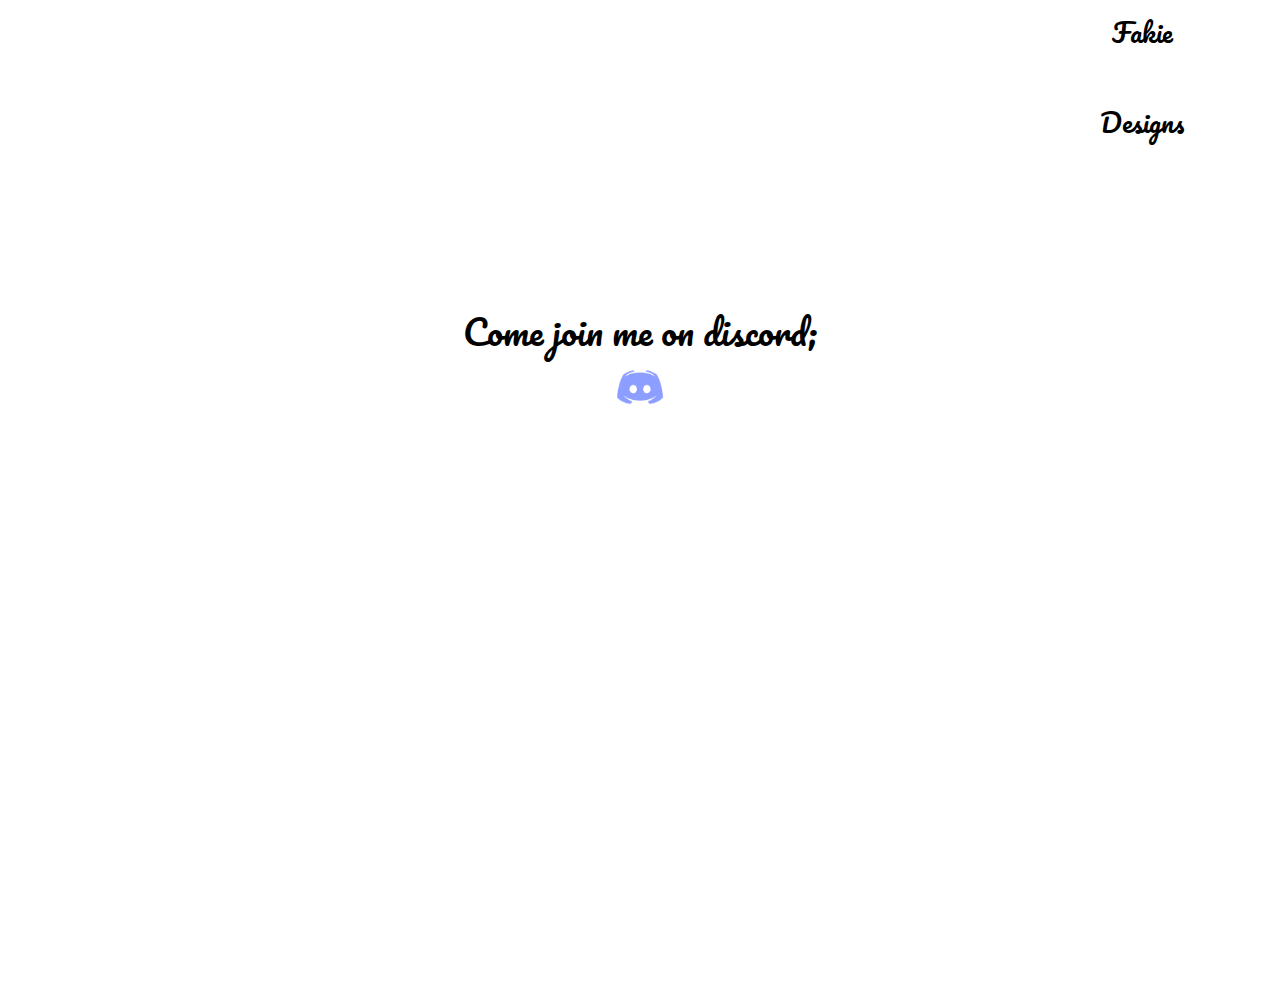
==== contact.html @ a0bcbfe7 "Actually added contact information" ====
<!doctype html>
<html>
    <head>
        <meta charset="utf-8">
        <meta name="viewport" content="width=device-width, initial-scale=1.0">
        <meta http-equiv="X-UA-Compatible" content="chrome">
        <link rel="stylesheet" href="https://use.fontawesome.com/releases/v5.8.1/css/all.css" integrity="sha384-50oBUHEmvpQ+1lW4y57PTFmhCaXp0ML5d60M1M7uH2+nqUivzIebhndOJK28anvf" crossorigin="anonymous">
        <link rel ="stylesheet" type="text/css" href="main.css">
        <link href="https://fonts.googleapis.com/css?family=Pacifico&display=swap" rel="stylesheet">
        <link rel="shortcut icon" href="images/faviconfinal.png" type="image/x-icon"/>
        <script type="text/javascript" src="slider.js"></script>
        <title>Contact</title>
    </head>
    <body>
        <div id="background">
            <div id="nav">
                <div id="navigation">
                    <div id="icon">Fakie<br><i class="fas fa-gamepad"></i><br>Designs</div>
                    <li id="slider"onclick="show()"><i class="fas fa-bars" alt="Pages"></i></li>
                    <table id="navicons">
                        <td><a id="homepagelink" href="index.html"><i class="fas fa-home"></i></a></td>
                        <td><a id="graphiclink" href="graphic.html"><i class="fas fa-eye"></i></a></td>
                        <td><a id="contactpagelink" href="contact.html"><i class="fas fa-address-book"></i></a></td>
                    </table>
                </div>
            </div>
            
            <div id="nicbuffer"><div id="discord">Come join me on discord;<br><a href="https://discord.gg/Z7DHyJS"><img height="50px" width="50px" src="images/disc.png" alt="Discord"></a></div></div>
        </div>
    </body>
</html>
---- main.css ----
body{
    margin:0;
}
#nav{
/*    background-image: url(https://images.pexels.com/photos/1629236/pexels-photo-1629236.jpeg?auto=compress&cs=tinysrgb&dpr=2&h=750&w=1260);
    background-color: slategray; */
    color: black;
    position: absolute;
    width: 100%;
}
#title{
    float: right;
    width: 0%;
    font-size: 2.5vw;
    text-align: right;
}
#slider{
    text-decoration: none;
    list-style: none;
    font-size: 5vw;
    padding-top: 10px;
    padding-left: 10px;
    position: absolute;
    cursor: pointer; 
}
#icon{
    width: 20%;
    height: 100%;
    padding-top: 10px;
    padding-right: 10px;
    float: right;
    font-size: 2vw;
    color: black;
    font-family: 'Pacifico', cursive;
    text-align: center;
}
#navicons{
    text-align: center;
    font-size:3vw;
    letter-spacing: 20px;
    padding-top: 15px;
    float:center;
    color: black;
    height: 100px;
    width: 20%;
    position: absolute;
    left: 50px;
    display: flex;
}

#navicons a:hover{
    background-color: blue;
}
#navicons a:visited{
    color: black;
}
#navicons.active{
    left: 50px;
}
#background{
/*    background-image: url(https://images.pexels.com/photos/1629236/pexels-photo-1629236.jpeg?auto=compress&cs=tinysrgb&dpr=2&h=750&w=1260);*/
    height: 1000px;
    background-position: center;
    background-repeat: repeat;
    background-size: cover;
    position: static;
    animation-name: example;
    animation-duration: 12s;
    animation-iteration-count: infinite;
}
#nicbuffer{
    width: 100%;
    height: 100px;
}

#nic{
    position: absolute;
    padding-left: 0;
    padding-right: 0%;
    width: 100%;
    height: 100%;
    overflow: hidden;
    animation-name:nicbgone;
    animation-duration: 2s;
    animation-iteration-count: 6;
    visibility: hidden;
}
#discord{
    position: absolute;
    height: 20%;
    width: 100%;
    text-align: center;
    top: 300px;
    font-family: 'Pacifico', cursive;
    overflow: hidden;
    font-size: 35px;
}
#foot{
    
}
@keyframes example {
    0% {background-color: #7799CC;}
    20% {background-color: #F69CC4;}
    40% {background-color: #f4adc6;}
    60% {background-color: #FDFD95 ;}
    80% {background-color: #AFC3D2;}
    100% {background-color: #7799CC;}
}
@keyframes nicbgone {
    0% {visibility: hidden; opacity: 0.0;}
    70% {visibility: visible; opacity: 0.1;}
    100%{visibility: hidden;opacity: 0.0;}
}
@media screen and (max-width:760px){
    #navicons{
        position: absolute;
        left: -200px;
        display: flex;
    }
}
@media screen and (min-width:760px){
    #slider{
        position: fixed;
        display: none;
    }
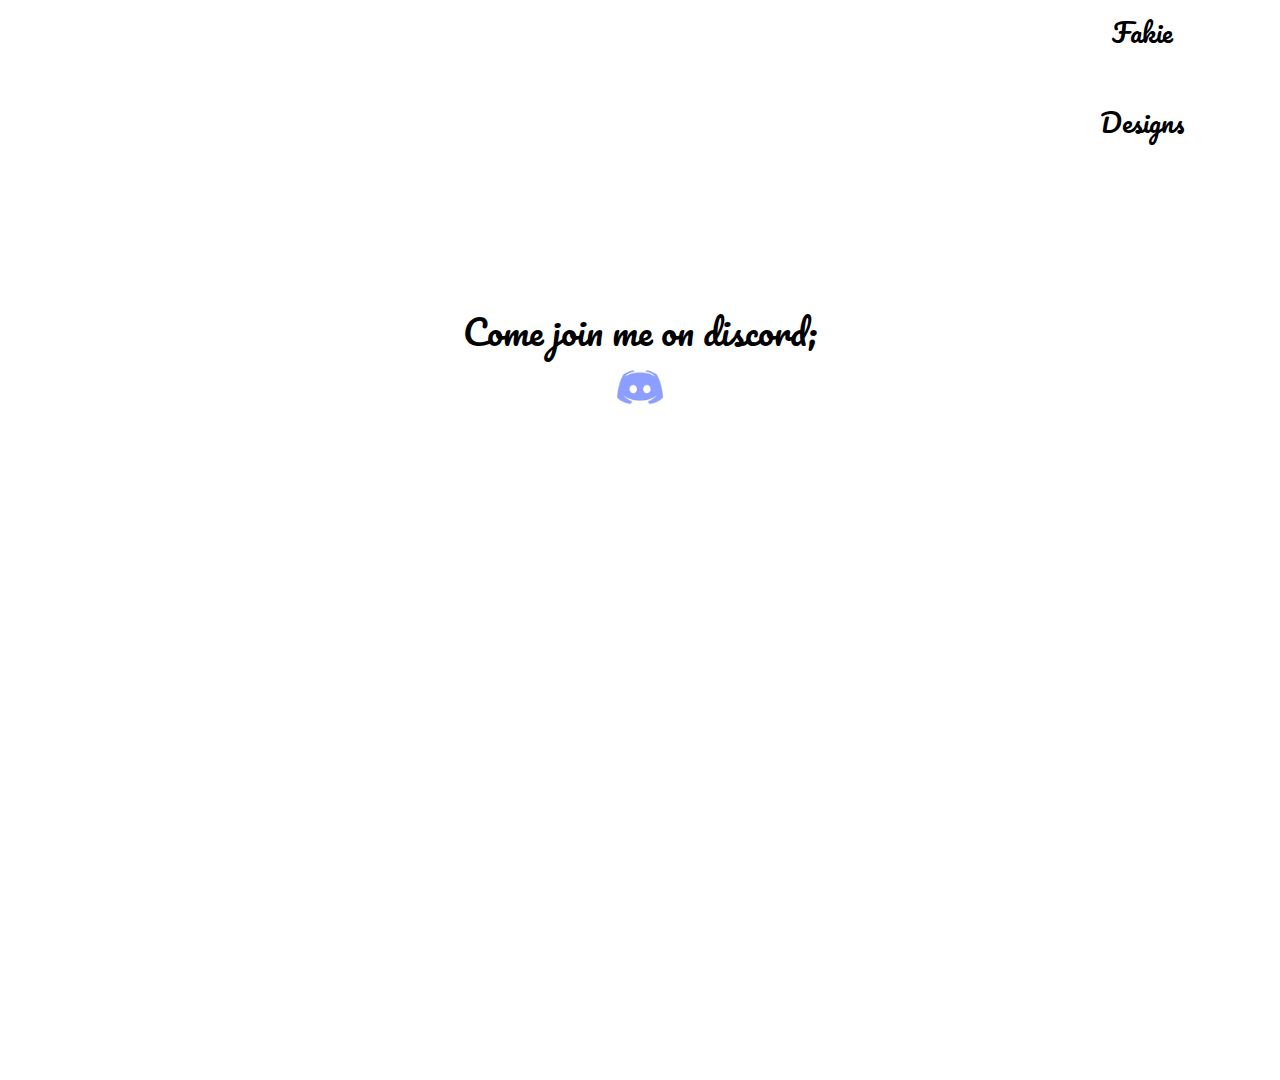
==== commit bd63bf12: "fixes for validity" ====
--- a/contact.html
+++ b/contact.html
@@ -3,7 +3,7 @@
     <head>
         <meta charset="utf-8">
         <meta name="viewport" content="width=device-width, initial-scale=1.0">
-        <meta http-equiv="X-UA-Compatible" content="chrome">
+        <meta http-equiv="X-UA-Compatible" content="IE=edge">
         <link rel="stylesheet" href="https://use.fontawesome.com/releases/v5.8.1/css/all.css" integrity="sha384-50oBUHEmvpQ+1lW4y57PTFmhCaXp0ML5d60M1M7uH2+nqUivzIebhndOJK28anvf" crossorigin="anonymous">
         <link rel ="stylesheet" type="text/css" href="main.css">
         <link href="https://fonts.googleapis.com/css?family=Pacifico&display=swap" rel="stylesheet">
@@ -16,7 +16,7 @@
             <div id="nav">
                 <div id="navigation">
                     <div id="icon">Fakie<br><i class="fas fa-gamepad"></i><br>Designs</div>
-                    <li id="slider"onclick="show()"><i class="fas fa-bars" alt="Pages"></i></li>
+                    <div id="slider"onclick="show()"><i class="fas fa-bars" alt="Pages"></i></div>
                     <table id="navicons">
                         <td><a id="homepagelink" href="index.html"><i class="fas fa-home"></i></a></td>
                         <td><a id="graphiclink" href="graphic.html"><i class="fas fa-eye"></i></a></td>
--- a/main.css
+++ b/main.css
@@ -59,7 +59,7 @@
 }
 #background{
 /*    background-image: url(https://images.pexels.com/photos/1629236/pexels-photo-1629236.jpeg?auto=compress&cs=tinysrgb&dpr=2&h=750&w=1260);*/
-    height: 1000px;
+    height: 1080px;
     background-position: center;
     background-repeat: repeat;
     background-size: cover;
@@ -77,8 +77,8 @@
     position: absolute;
     padding-left: 0;
     padding-right: 0%;
-    width: 100%;
-    height: 100%;
+    width: 90%;
+    height: 90%;
     overflow: hidden;
     animation-name:nicbgone;
     animation-duration: 2s;
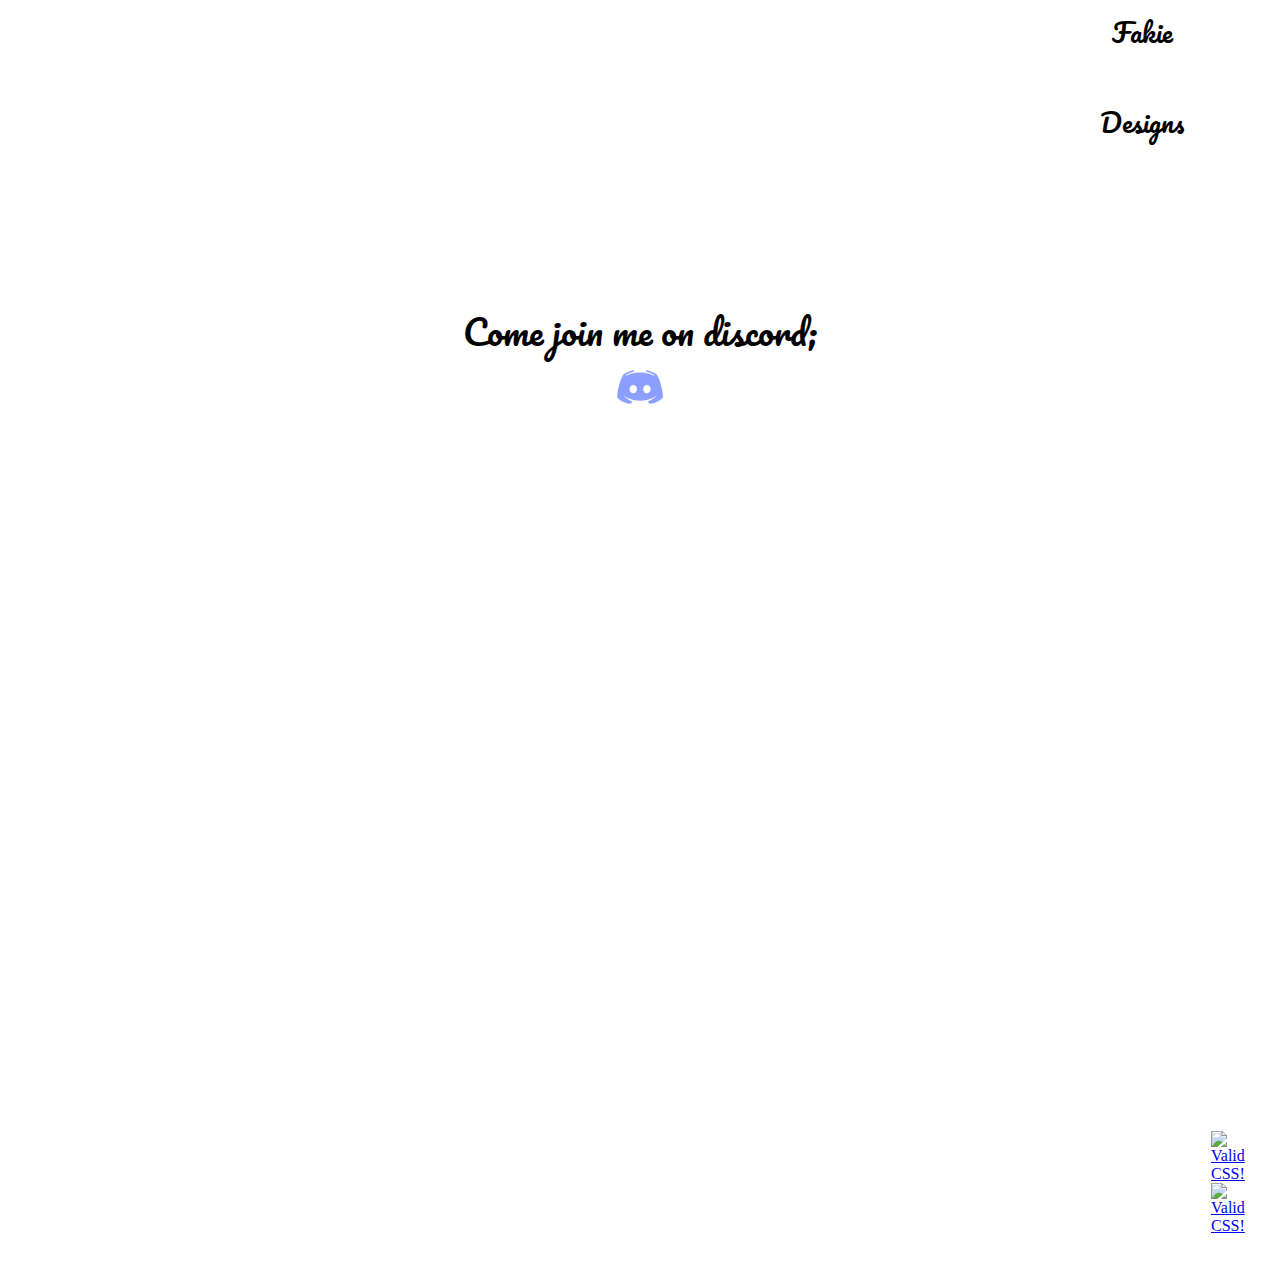
==== commit 7797c2bb: "Completed Validation" ====
--- a/contact.html
+++ b/contact.html
@@ -1,5 +1,5 @@
 <!doctype html>
-<html>
+<html lang=en>
     <head>
         <meta charset="utf-8">
         <meta name="viewport" content="width=device-width, initial-scale=1.0">
@@ -8,24 +8,46 @@
         <link rel ="stylesheet" type="text/css" href="main.css">
         <link href="https://fonts.googleapis.com/css?family=Pacifico&display=swap" rel="stylesheet">
         <link rel="shortcut icon" href="images/faviconfinal.png" type="image/x-icon"/>
-        <script type="text/javascript" src="slider.js"></script>
+        <script src="slider.js"></script>
         <title>Contact</title>
     </head>
     <body>
+         <!--Set the background and viewport--> 
         <div id="background">
+           <!-- Create the navigation bar with icons for animation on mobile--> 
             <div id="nav">
                 <div id="navigation">
                     <div id="icon">Fakie<br><i class="fas fa-gamepad"></i><br>Designs</div>
-                    <div id="slider"onclick="show()"><i class="fas fa-bars" alt="Pages"></i></div>
+                    <div id="slider" onclick="show()"><i class="fas fa-bars"></i></div>
                     <table id="navicons">
+                        <tr>
                         <td><a id="homepagelink" href="index.html"><i class="fas fa-home"></i></a></td>
                         <td><a id="graphiclink" href="graphic.html"><i class="fas fa-eye"></i></a></td>
                         <td><a id="contactpagelink" href="contact.html"><i class="fas fa-address-book"></i></a></td>
+                        </tr>
                     </table>
                 </div>
             </div>
+            <!--I need to rename the buffer and set up real content blocks, but this is one content "Block" in the centre of the screen with a link to the discord server I own. --> 
+            <div id="nicbuffer"><div id="discord">Come join me on discord;<br><a href="https://discord.gg/Z7DHyJS"><img style="height: 50px; width: 50px;" src="images/disc.png" alt="Discord"></a></div></div>
+            <!-- validation checkmarks, for being a very good boy--> 
+            <footer id="foot">
+                <div id="validator">
+                    <ul style="list-style: none;">
+                        <li>
+                            <a href="https://jigsaw.w3.org/css-validator/check/referer">
+                                <img style="border:0;width:88px;height:31px" src="https://jigsaw.w3.org/css-validator/images/vcss-blue" alt="Valid CSS!">
+                            </a>
+                        </li>
+                        <li>
+                            <a href="https://jigsaw.w3.org/css-validator/check/referer">
+                                <img style="border:0;width:88px;height:31px" src="https://jigsaw.w3.org/css-validator/images/vcss" alt="Valid CSS!">    
+                            </a>
+                        </li>
+                    </ul>
+                </div>
+            </footer>
             
-            <div id="nicbuffer"><div id="discord">Come join me on discord;<br><a href="https://discord.gg/Z7DHyJS"><img height="50px" width="50px" src="images/disc.png" alt="Discord"></a></div></div>
         </div>
     </body>
 </html>    
--- a/main.css
+++ b/main.css
@@ -39,7 +39,6 @@
     font-size:3vw;
     letter-spacing: 20px;
     padding-top: 15px;
-    float:center;
     color: black;
     height: 100px;
     width: 20%;
@@ -59,7 +58,7 @@
 }
 #background{
 /*    background-image: url(https://images.pexels.com/photos/1629236/pexels-photo-1629236.jpeg?auto=compress&cs=tinysrgb&dpr=2&h=750&w=1260);*/
-    height: 1080px;
+    height: 1280px;
     background-position: center;
     background-repeat: repeat;
     background-size: cover;
@@ -96,7 +95,20 @@
     font-size: 35px;
 }
 #foot{
+    width:100%;
+    height: 200px;
+    position: absolute;
+    top:1080px;
+    color: white;
     
+}
+#validator{
+    position: absolute;
+    right: 45px;
+    bottom: 15px;
+    width:5%;
+    height:150px;
+    align-content: flex-start;
 }
 @keyframes example {
     0% {background-color: #7799CC;}
@@ -123,3 +135,4 @@
         position: fixed;
         display: none;
     }
+}
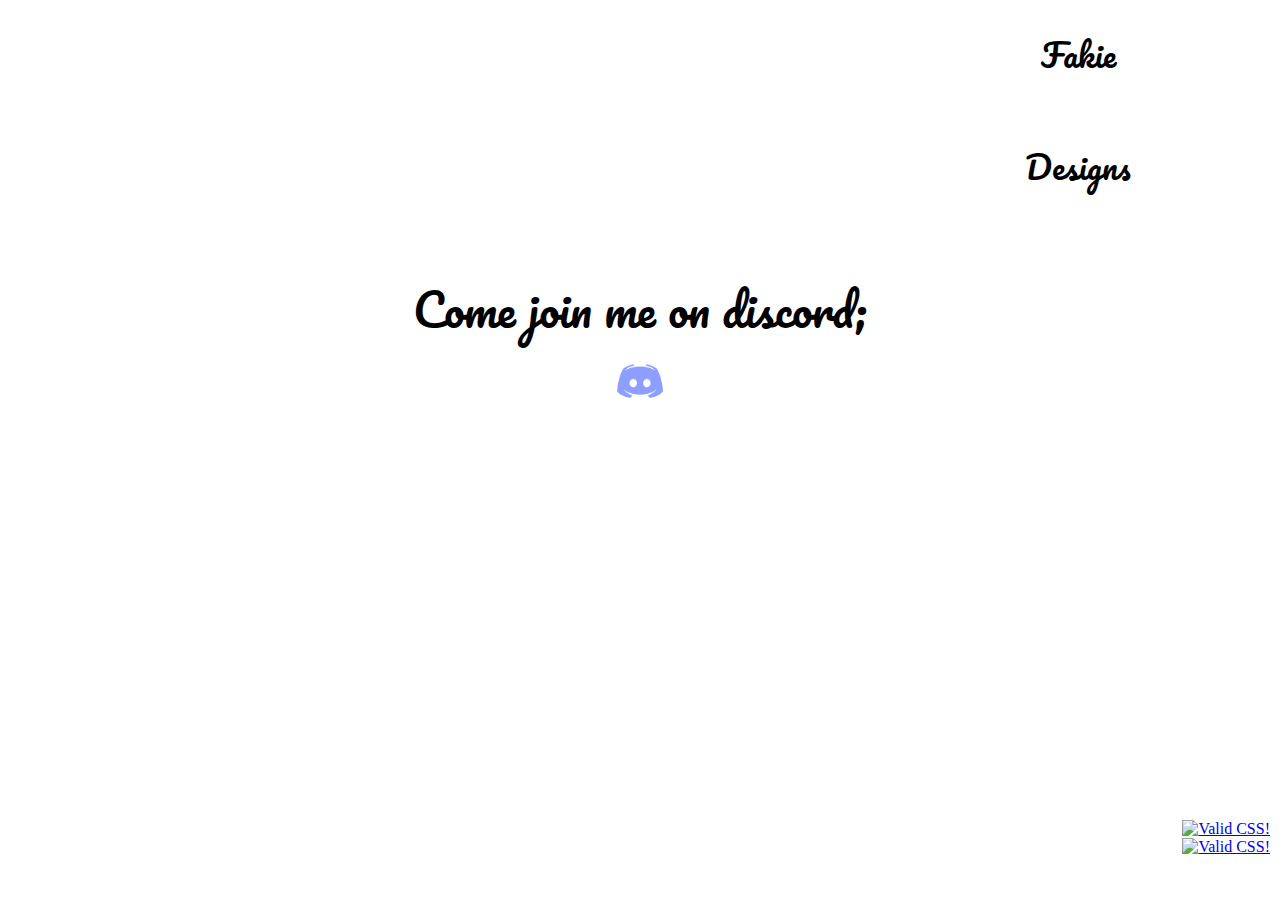
==== commit 88dad34c: "Fully dynamic websafe site fixes" ====
--- a/contact.html
+++ b/contact.html
@@ -15,36 +15,46 @@
          <!--Set the background and viewport--> 
         <div id="background">
            <!-- Create the navigation bar with icons for animation on mobile--> 
+            
             <div id="nav">
+                
                 <div id="navigation">
-                    <div id="icon">Fakie<br><i class="fas fa-gamepad"></i><br>Designs</div>
+                    
                     <div id="slider" onclick="show()"><i class="fas fa-bars"></i></div>
                     <table id="navicons">
                         <tr>
                         <td><a id="homepagelink" href="index.html"><i class="fas fa-home"></i></a></td>
                         <td><a id="graphiclink" href="graphic.html"><i class="fas fa-eye"></i></a></td>
+                
                         <td><a id="contactpagelink" href="contact.html"><i class="fas fa-address-book"></i></a></td>
                         </tr>
                     </table>
                 </div>
+                
+                <div id="icon">Fakie<br><i class="fas fa-gamepad"></i><br>Designs</div>
+                
+                
             </div>
             <!--I need to rename the buffer and set up real content blocks, but this is one content "Block" in the centre of the screen with a link to the discord server I own. --> 
+            
             <div id="nicbuffer"><div id="discord">Come join me on discord;<br><a href="https://discord.gg/Z7DHyJS"><img style="height: 50px; width: 50px;" src="images/disc.png" alt="Discord"></a></div></div>
             <!-- validation checkmarks, for being a very good boy--> 
             <footer id="foot">
                 <div id="validator">
-                    <ul style="list-style: none;">
+                    
+                    <ul style="list-style: none; padding: 10px; margin:0px; float:right;">
                         <li>
                             <a href="https://jigsaw.w3.org/css-validator/check/referer">
-                                <img style="border:0;width:88px;height:31px" src="https://jigsaw.w3.org/css-validator/images/vcss-blue" alt="Valid CSS!">
+                                <img style="border:0;width:100%;height:100%;" src="https://jigsaw.w3.org/css-validator/images/vcss-blue" alt="Valid CSS!">
                             </a>
                         </li>
                         <li>
                             <a href="https://jigsaw.w3.org/css-validator/check/referer">
-                                <img style="border:0;width:88px;height:31px" src="https://jigsaw.w3.org/css-validator/images/vcss" alt="Valid CSS!">    
+                                <img style="border:0;width:100%;height:100%;" src="https://jigsaw.w3.org/css-validator/images/vcss" alt="Valid CSS!">    
                             </a>
                         </li>
                     </ul>
+                    
                 </div>
             </footer>
             
--- a/main.css
+++ b/main.css
@@ -1,5 +1,13 @@
+html{
+    margin: 0;
+    padding: 0;
+    height: 100%;
+    width: 100%;
+}
 body{
     margin:0;
+    height:100%;
+    width:100%;
 }
 #nav{
 /*    background-image: url(https://images.pexels.com/photos/1629236/pexels-photo-1629236.jpeg?auto=compress&cs=tinysrgb&dpr=2&h=750&w=1260);
@@ -7,58 +15,60 @@
     color: black;
     position: absolute;
     width: 100%;
-}
-#title{
-    float: right;
-    width: 0%;
-    font-size: 2.5vw;
-    text-align: right;
+    height: 10%;
 }
 #slider{
     text-decoration: none;
     list-style: none;
-    font-size: 5vw;
-    padding-top: 10px;
+    font-size: 8vw;
+    height: 100%;
+    width: 5%;
+    padding-top: 2%;
     padding-left: 10px;
     position: absolute;
     cursor: pointer; 
+    display: table;
 }
 #icon{
-    width: 20%;
+    width: 30%;
     height: 100%;
-    padding-top: 10px;
+    padding-top: 2%;
     padding-right: 10px;
     float: right;
-    font-size: 2vw;
+    font-size: 2.5vw;
     color: black;
     font-family: 'Pacifico', cursive;
     text-align: center;
 }
 #navicons{
     text-align: center;
-    font-size:3vw;
+    font-size:5vw;
     letter-spacing: 20px;
-    padding-top: 15px;
     color: black;
-    height: 100px;
-    width: 20%;
-    position: absolute;
-    left: 50px;
-    display: flex;
+    height: 80%;
+    width: 30%;
+    margin-top:2%;
+    left:1%;
+    position:absolute;
+    border-radius: 100x;
 }
 
 #navicons a:hover{
     background-color: blue;
+    border-radius: 100px;
 }
 #navicons a:visited{
     color: black;
 }
 #navicons.active{
-    left: 50px;
+    left: 14%;
+    display: block;
+     
 }
 #background{
 /*    background-image: url(https://images.pexels.com/photos/1629236/pexels-photo-1629236.jpeg?auto=compress&cs=tinysrgb&dpr=2&h=750&w=1260);*/
-    height: 1280px;
+    height: 100%;
+    width: 100%;
     background-position: center;
     background-repeat: repeat;
     background-size: cover;
@@ -69,9 +79,25 @@
 }
 #nicbuffer{
     width: 100%;
-    height: 100px;
+    height: 10%;
 }
 
+#foot{
+    width:100%;
+    height: 10%;
+    position: absolute;
+    bottom: 0px;
+    color: white;
+    
+}
+#validator{
+    position: absolute;
+    width:10%;
+    height:100%;
+    padding: 0px;
+    right:0;
+    overflow: hidden
+}
 #nic{
     position: absolute;
     padding-left: 0;
@@ -89,26 +115,10 @@
     height: 20%;
     width: 100%;
     text-align: center;
-    top: 300px;
+    top: 30%;
     font-family: 'Pacifico', cursive;
-    overflow: hidden;
-    font-size: 35px;
-}
-#foot{
-    width:100%;
-    height: 200px;
-    position: absolute;
-    top:1080px;
-    color: white;
-    
-}
-#validator{
-    position: absolute;
-    right: 45px;
-    bottom: 15px;
-    width:5%;
-    height:150px;
-    align-content: flex-start;
+    overflow:visible;
+    font-size: 3.5vw;
 }
 @keyframes example {
     0% {background-color: #7799CC;}
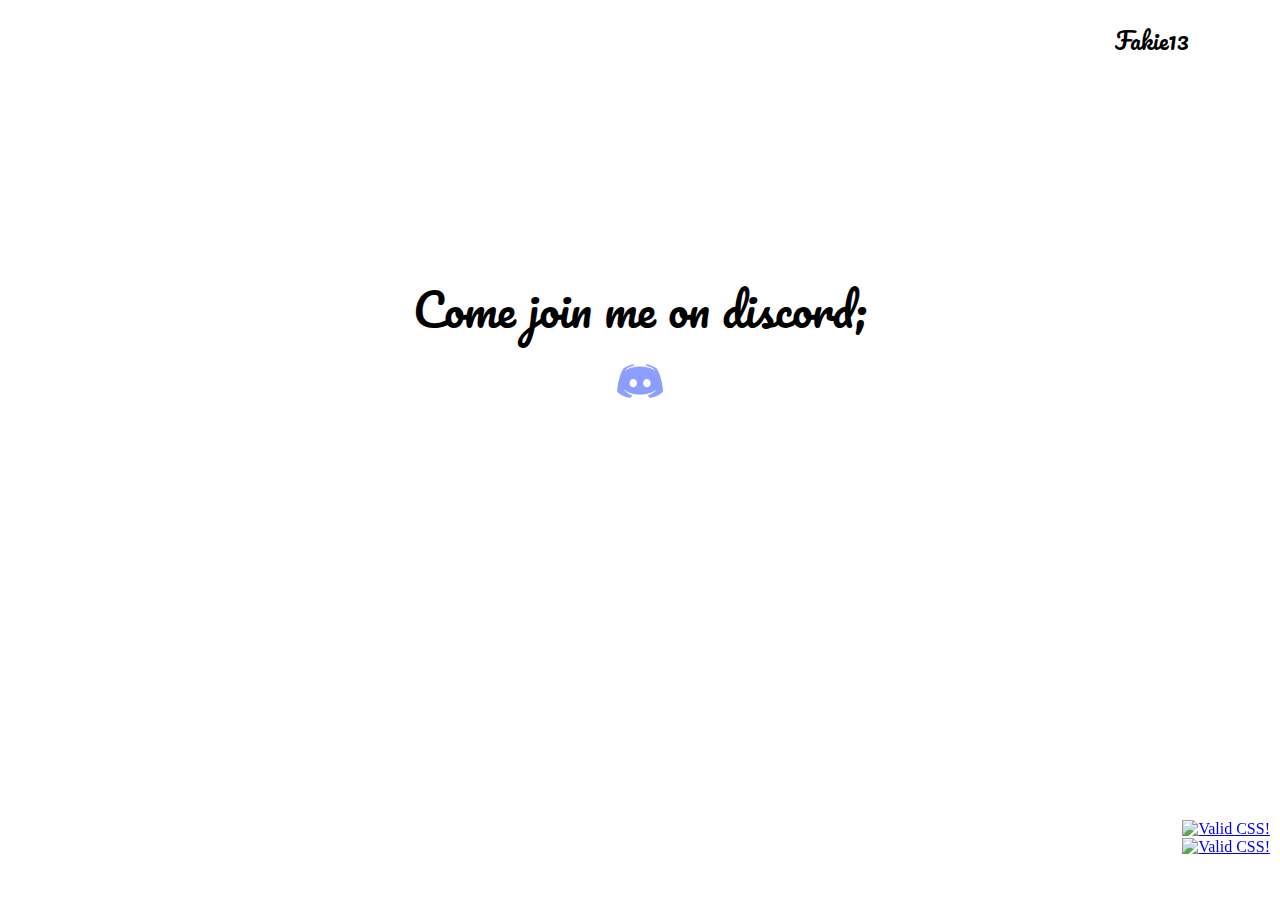
==== commit ef26ec69: "Actual functional website stuff" ====
--- a/contact.html
+++ b/contact.html
@@ -12,10 +12,7 @@
         <title>Contact</title>
     </head>
     <body>
-         <!--Set the background and viewport--> 
-        <div id="background">
-           <!-- Create the navigation bar with icons for animation on mobile--> 
-            
+
             <div id="nav">
                 
                 <div id="navigation">
@@ -24,19 +21,18 @@
                     <table id="navicons">
                         <tr>
                         <td><a id="homepagelink" href="index.html"><i class="fas fa-home"></i></a></td>
-                        <td><a id="graphiclink" href="graphic.html"><i class="fas fa-eye"></i></a></td>
+                        <td><a id="graphiclink" href="TaxSite.html"><i class="fas fa-eye"></i></a></td>
                 
                         <td><a id="contactpagelink" href="contact.html"><i class="fas fa-address-book"></i></a></td>
                         </tr>
                     </table>
                 </div>
                 
-                <div id="icon">Fakie<br><i class="fas fa-gamepad"></i><br>Designs</div>
+                <div id="icon">Fakie13</div>
                 
                 
             </div>
-            <!--I need to rename the buffer and set up real content blocks, but this is one content "Block" in the centre of the screen with a link to the discord server I own. --> 
-            
+        
             <div id="nicbuffer"><div id="discord">Come join me on discord;<br><a href="https://discord.gg/Z7DHyJS"><img style="height: 50px; width: 50px;" src="images/disc.png" alt="Discord"></a></div></div>
             <!-- validation checkmarks, for being a very good boy--> 
             <footer id="foot">
@@ -57,7 +53,6 @@
                     
                 </div>
             </footer>
-            
-        </div>
+
     </body>
 </html>    
--- a/main.css
+++ b/main.css
@@ -1,26 +1,31 @@
-html{
-    margin: 0;
+body, html{
+    margin:0;
     padding: 0;
-    height: 100%;
-    width: 100%;
-}
-body{
-    margin:0;
+    min-height: 100vh;
+    min-width: 100vw;
     height:100%;
     width:100%;
+    background-position: center;
+    background-repeat: repeat;
+    background-size: cover;
+    animation-name: example;
+    animation-duration: 12s;
+    animation-iteration-count: infinite;
+    position: absolute;
+    top: 0px;
+    bottom: 0px;
 }
 #nav{
-/*    background-image: url(https://images.pexels.com/photos/1629236/pexels-photo-1629236.jpeg?auto=compress&cs=tinysrgb&dpr=2&h=750&w=1260);
-    background-color: slategray; */
     color: black;
-    position: absolute;
+    position: sticky;
     width: 100%;
-    height: 10%;
+    height: 15%;
+    overflow: hidden;
 }
 #slider{
     text-decoration: none;
     list-style: none;
-    font-size: 8vw;
+    font-size: 6vw;
     height: 100%;
     width: 5%;
     padding-top: 2%;
@@ -30,15 +35,17 @@
     display: table;
 }
 #icon{
-    width: 30%;
-    height: 100%;
-    padding-top: 2%;
-    padding-right: 10px;
+    width: 20%;
+    height: 100px;
+    top: inherit;
     float: right;
-    font-size: 2.5vw;
+    font-size: 1.8vw;
     color: black;
     font-family: 'Pacifico', cursive;
     text-align: center;
+    position: absolute;
+    top: 20px;
+    right: 0;
 }
 #navicons{
     text-align: center;
@@ -46,11 +53,10 @@
     letter-spacing: 20px;
     color: black;
     height: 80%;
-    width: 30%;
-    margin-top:2%;
+    width: 15%;
     left:1%;
     position:absolute;
-    border-radius: 100x;
+    border-radius: 100px;
 }
 
 #navicons a:hover{
@@ -65,29 +71,38 @@
     display: block;
      
 }
-#background{
-/*    background-image: url(https://images.pexels.com/photos/1629236/pexels-photo-1629236.jpeg?auto=compress&cs=tinysrgb&dpr=2&h=750&w=1260);*/
-    height: 100%;
-    width: 100%;
-    background-position: center;
-    background-repeat: repeat;
-    background-size: cover;
-    position: static;
-    animation-name: example;
-    animation-duration: 12s;
-    animation-iteration-count: infinite;
-}
 #nicbuffer{
     width: 100%;
     height: 10%;
 }
-
+#content{
+    display: grid;
+    grid-template-columns: repeat(2, minmax(0, 1fr));
+    grid-auto-flow: column;
+    grid-column-gap: 20px;
+    position: absolute;
+    height: 75%;
+    width: 100%;
+    max-width: 100%;
+}
+#item1{
+    text-align: left;
+    overflow-x: auto;
+    max-width: 100%;
+    max-height: 100%;
+}
+#item2{
+    text-align: left;
+    overflow-x: auto;
+    max-width: 100%;
+    max-height: 100%;
+}
 #foot{
     width:100%;
     height: 10%;
-    position: absolute;
-    bottom: 0px;
-    color: white;
+    bottom: 0;
+    position: fixed;
+    color: black;
     
 }
 #validator{
@@ -120,6 +135,12 @@
     overflow:visible;
     font-size: 3.5vw;
 }
+#demo{
+    position: absolute;
+    overflow: auto;
+    
+}
+
 @keyframes example {
     0% {background-color: #7799CC;}
     20% {background-color: #F69CC4;}
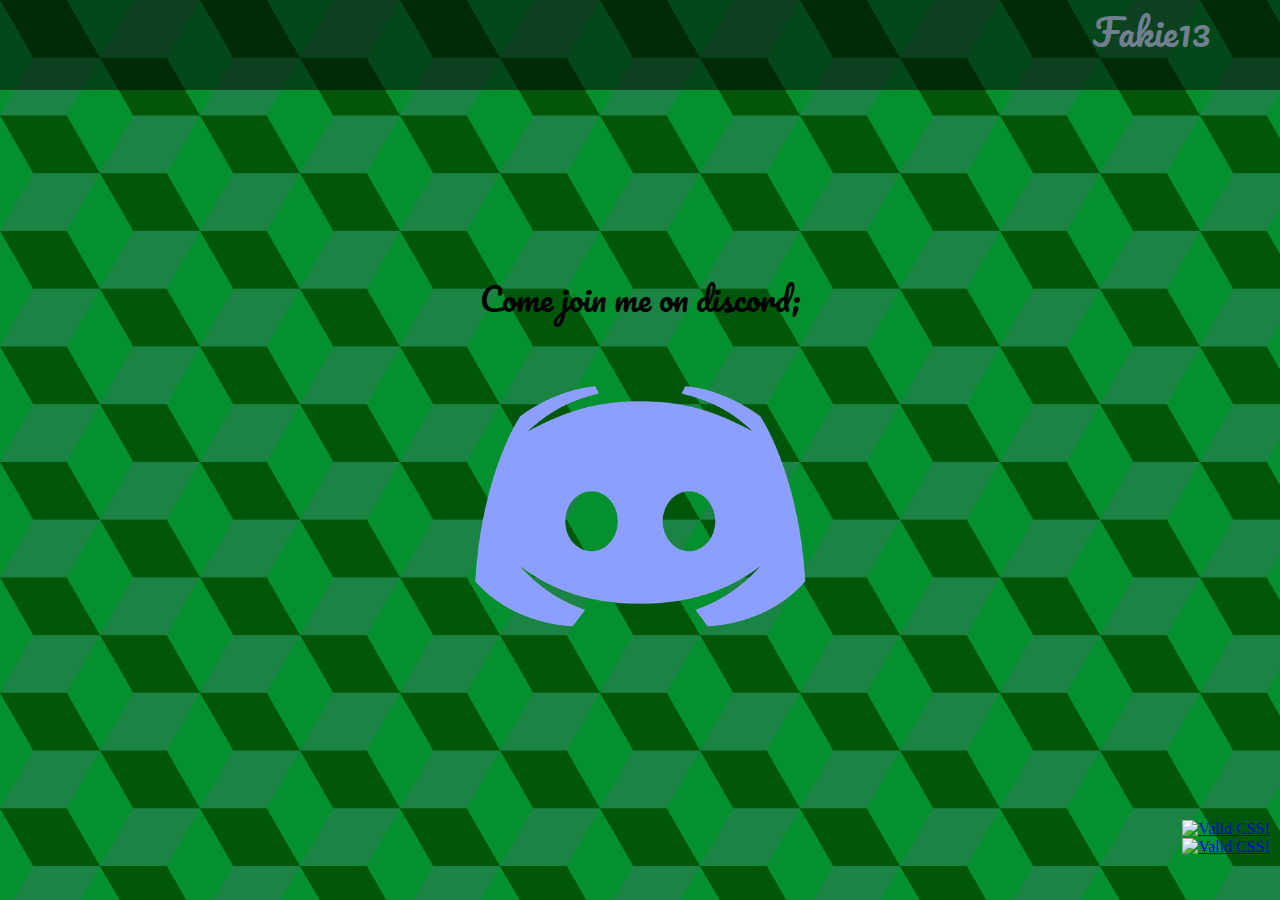
==== commit e443eda0: "basic layout improvements" ====
--- a/contact.html
+++ b/contact.html
@@ -33,7 +33,7 @@
                 
             </div>
         
-            <div id="nicbuffer"><div id="discord">Come join me on discord;<br><a href="https://discord.gg/Z7DHyJS"><img style="height: 50px; width: 50px;" src="images/disc.png" alt="Discord"></a></div></div>
+            <div id="discord">Come join me on discord;<br><a href="https://discord.gg/Z7DHyJS"><img style="height: 40vh; width: 40vh; color: aqua;" src="images/disc.png" alt="Discord"></a></div>
             <!-- validation checkmarks, for being a very good boy--> 
             <footer id="foot">
                 <div id="validator">
--- a/main.css
+++ b/main.css
@@ -1,4 +1,4 @@
-body, html{
+body{
     margin:0;
     padding: 0;
     min-height: 100vh;
@@ -8,18 +8,31 @@
     background-position: center;
     background-repeat: repeat;
     background-size: cover;
-    animation-name: example;
+    /*animation-name: example;
     animation-duration: 12s;
-    animation-iteration-count: infinite;
+    animation-iteration-count: infinite;*/
     position: absolute;
     top: 0px;
     bottom: 0px;
 }
+html {
+  --s: 200px; /* control the size*/
+  --c1: #1b8343;
+  --c2: #00570a;
+  --c3: #04902e;
+  
+  background:
+    repeating-conic-gradient(from 30deg,#0000 0 120deg,var(--c3) 0 50%) 
+     calc(var(--s)/2) calc(var(--s)*tan(30deg)/2),
+    repeating-conic-gradient(from 30deg,var(--c1) 0 60deg,var(--c2) 0 120deg,var(--c3) 0 50%);
+  background-size: var(--s) calc(var(--s)*tan(30deg));
+}
 #nav{
+    background: rgba(0,0,1,0.5);
     color: black;
     position: sticky;
     width: 100%;
-    height: 15%;
+    height: 10%;
     overflow: hidden;
 }
 #slider{
@@ -36,22 +49,19 @@
 }
 #icon{
     width: 20%;
-    height: 100px;
-    top: inherit;
     float: right;
-    font-size: 1.8vw;
-    color: black;
+    font-size: 2.8vw;
+    color: slategrey;
     font-family: 'Pacifico', cursive;
     text-align: center;
     position: absolute;
-    top: 20px;
-    right: 0;
+    right: 0px;
 }
 #navicons{
     text-align: center;
-    font-size:5vw;
-    letter-spacing: 20px;
-    color: black;
+    font-size:3vw;
+    letter-spacing: 2px;
+    color: slategrey;
     height: 80%;
     width: 15%;
     left:1%;
@@ -59,17 +69,16 @@
     border-radius: 100px;
 }
 
-#navicons a:hover{
+/*#navicons a:hover{
     background-color: blue;
     border-radius: 100px;
-}
+}*/
 #navicons a:visited{
-    color: black;
+    color: slategrey;
 }
 #navicons.active{
     left: 14%;
-    display: block;
-     
+    display: block; 
 }
 #nicbuffer{
     width: 100%;
@@ -96,6 +105,20 @@
     overflow-x: auto;
     max-width: 100%;
     max-height: 100%;
+}
+#indextext{
+    font-family: 'Pacifico',cursive;
+    text-align: center;
+    font-size: 40px;
+    display: block;
+    margin-left: auto;
+    margin-right: auto;
+}
+#video{
+    height: 60vh;
+    width: 100vh;
+    display: block;
+    margin: auto;
 }
 #foot{
     width:100%;
@@ -133,11 +156,12 @@
     top: 30%;
     font-family: 'Pacifico', cursive;
     overflow:visible;
-    font-size: 3.5vw;
+    font-size: 2.5vw;
 }
 #demo{
     position: absolute;
     overflow: auto;
+    float: left;
     
 }
 
